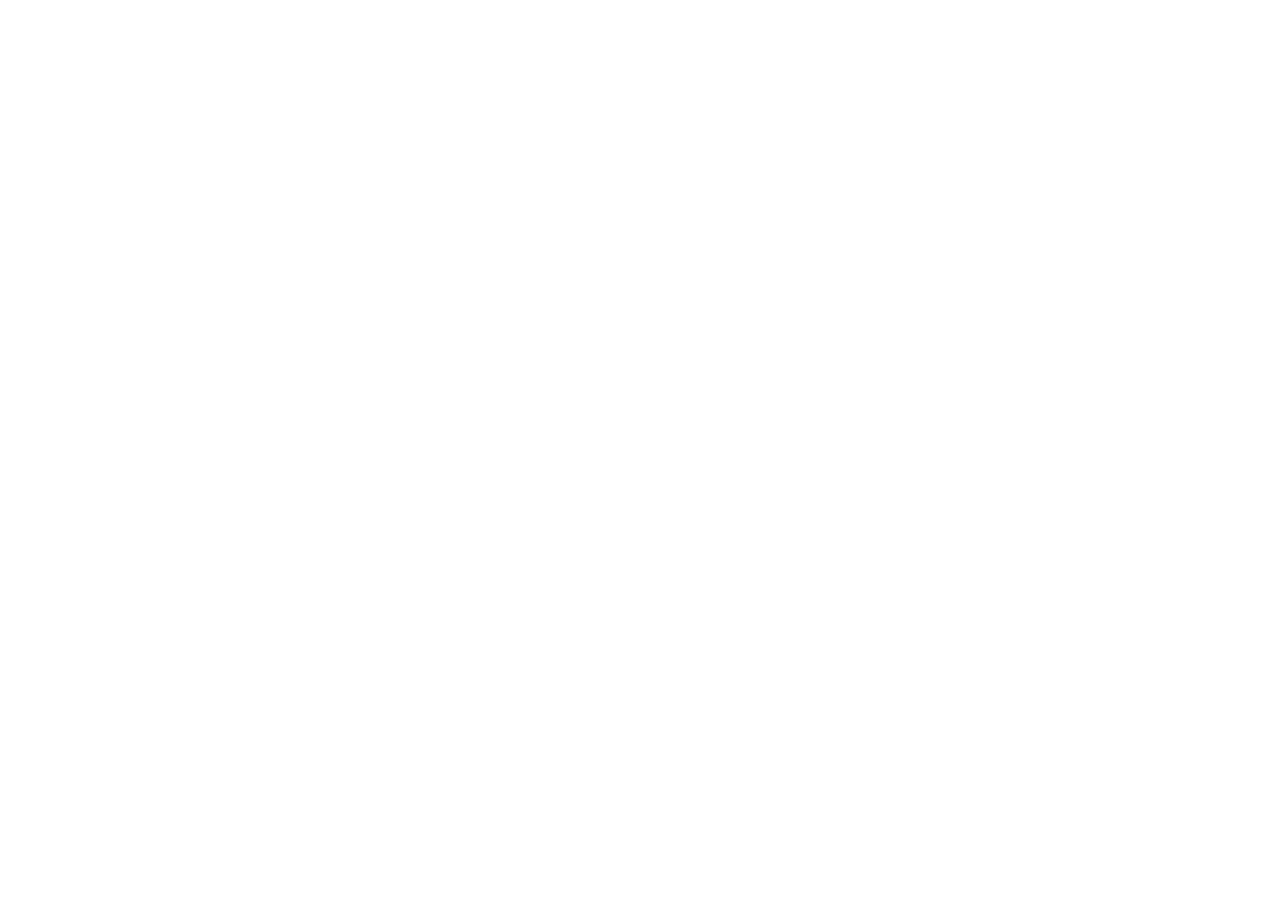
==== index.html @ f969d6a0 "start" ====
<!DOCTYPE html>
<html lang="it">
<head>
    <meta charset="UTF-8">
    <meta http-equiv="X-UA-Compatible" content="IE=edge">
    <meta name="viewport" content="width=device-width, initial-scale=1.0">
    <title>The Booleaner</title>
</head>
<body>
    <header>

    </header>

    <main>
        
    </main>
</body>
</html>
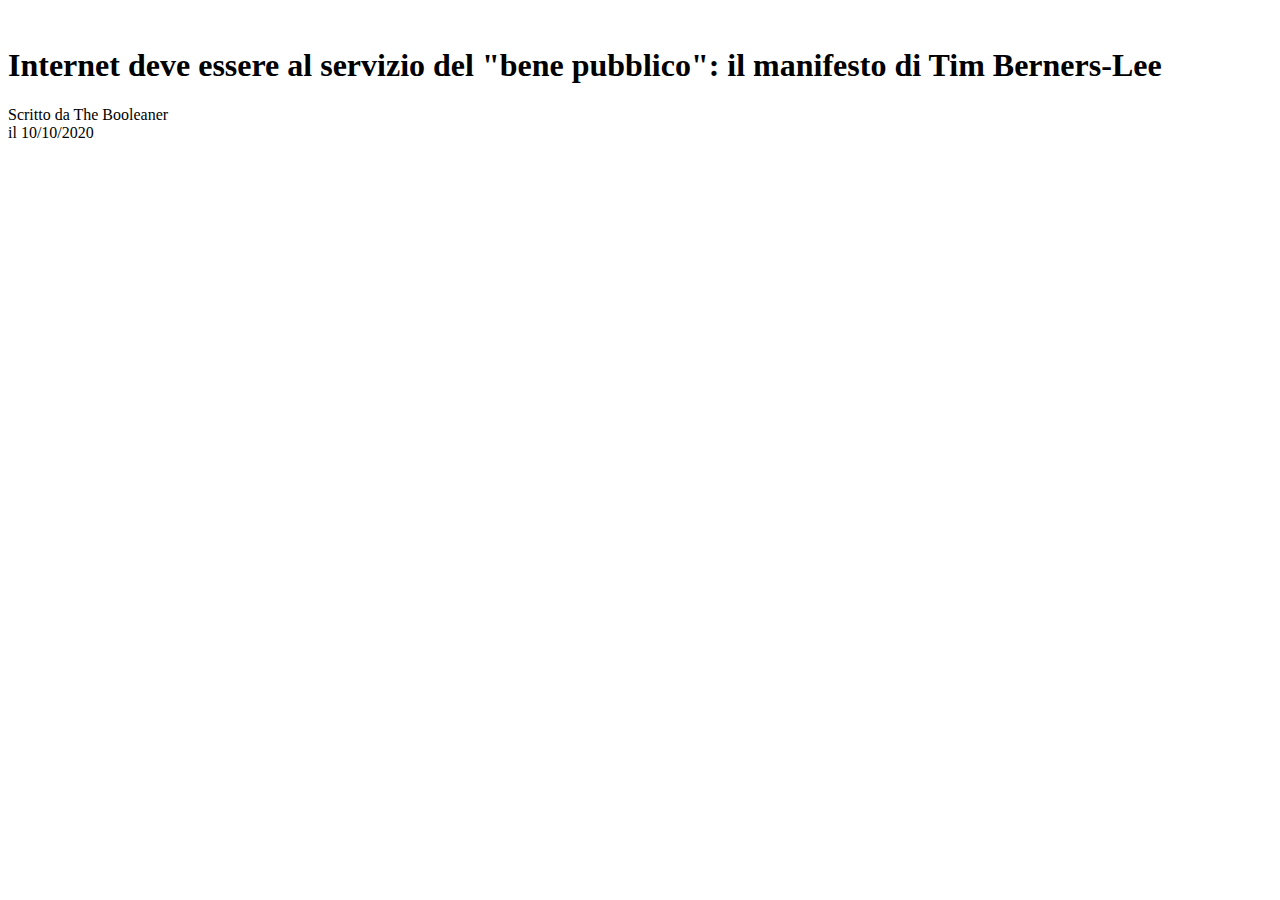
==== commit 01029858: "add header" ====
--- a/index.html
+++ b/index.html
@@ -5,14 +5,18 @@
     <meta http-equiv="X-UA-Compatible" content="IE=edge">
     <meta name="viewport" content="width=device-width, initial-scale=1.0">
     <title>The Booleaner</title>
+    <link rel="stylesheet" href="../html-css-booleaner/assets/style.css">
 </head>
 <body>
     <header>
-
+        <img src="../html-css-booleaner/img/logo.svg" alt="">
+        <h1 class="title">Internet deve essere al servizio del "bene pubblico": il manifesto di Tim Berners-Lee</h1>
+        <div class="header-text">Scritto da <span class="header-span">The Booleaner</span></div>
+        <div class="header-text">il 10/10/2020</div>
     </header>
 
     <main>
-        
+
     </main>
 </body>
 </html>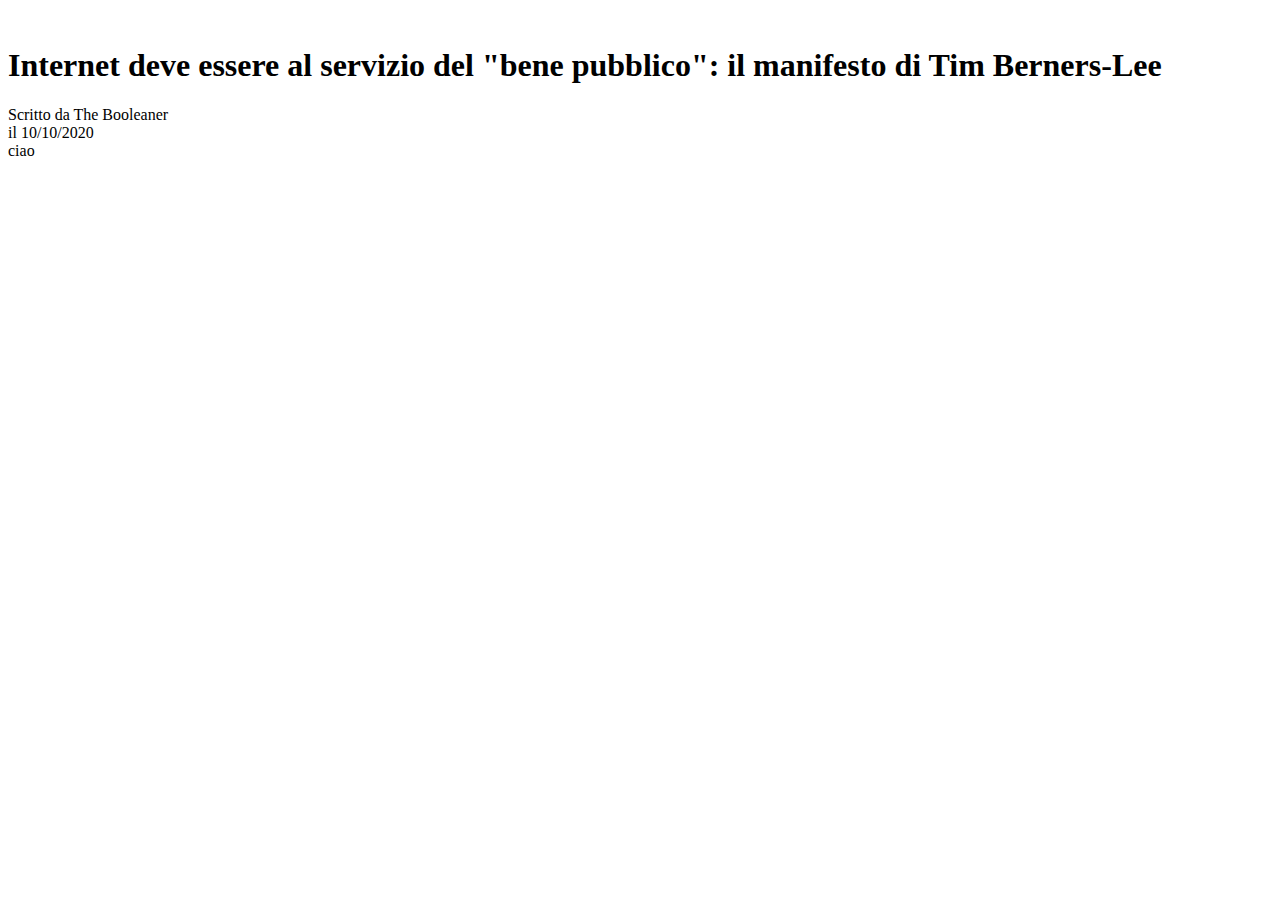
==== commit 78613b04: "errore" ====
--- a/index.html
+++ b/index.html
@@ -9,14 +9,18 @@
 </head>
 <body>
     <header>
-        <img src="../html-css-booleaner/img/logo.svg" alt="">
-        <h1 class="title">Internet deve essere al servizio del "bene pubblico": il manifesto di Tim Berners-Lee</h1>
+        <div>
+            <img src="../html-css-booleaner/img/logo.svg" alt="">
+            <h1 class="title">Internet deve essere al servizio del "bene pubblico": il manifesto di Tim Berners-Lee</h1>
+        </div>
         <div class="header-text">Scritto da <span class="header-span">The Booleaner</span></div>
         <div class="header-text">il 10/10/2020</div>
     </header>
 
     <main>
-
+        <div class="Tim-1">
+            ciao
+        </div>
     </main>
 </body>
 </html>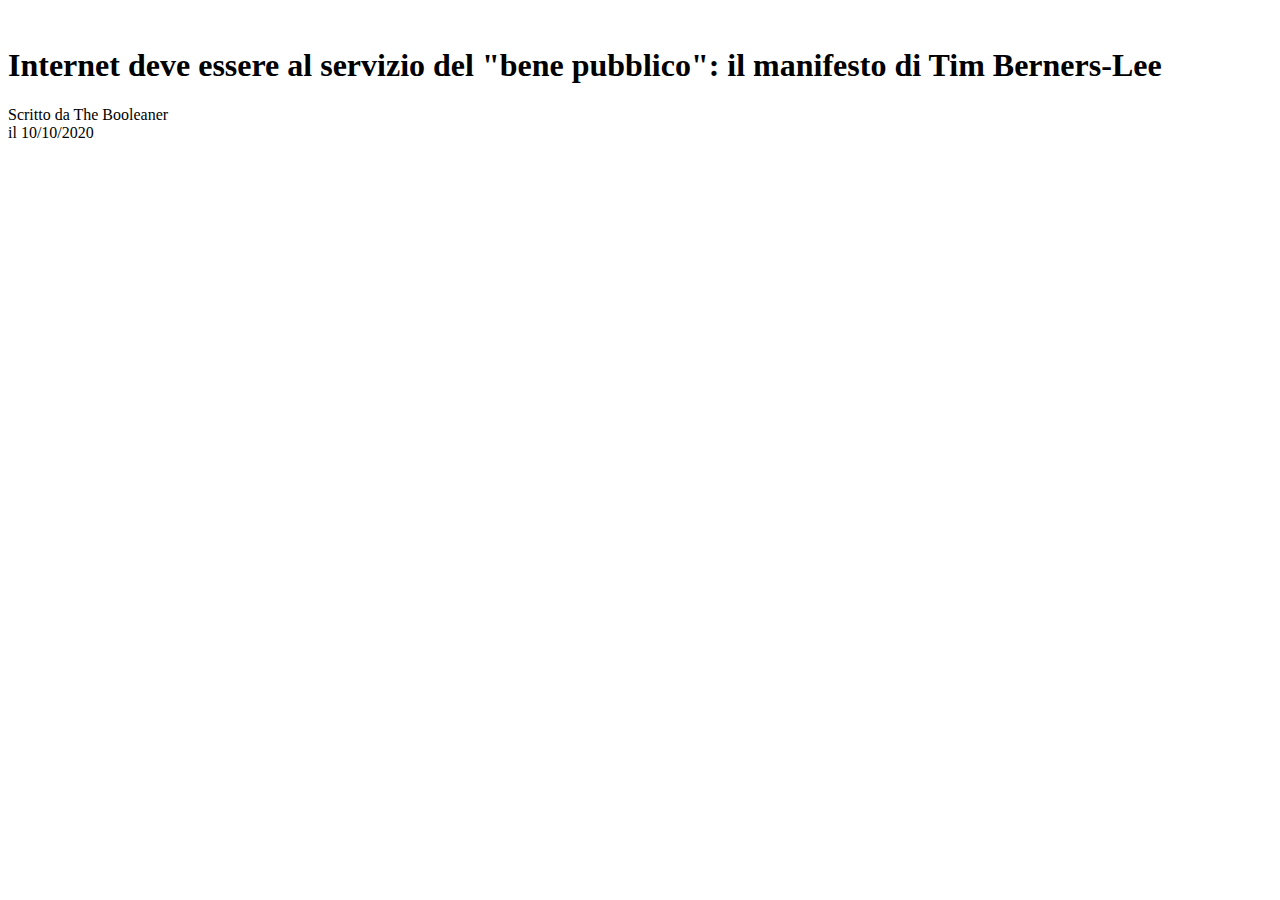
==== commit 4feed535: "header correct" ====
--- a/index.html
+++ b/index.html
@@ -9,17 +9,17 @@
 </head>
 <body>
     <header>
-        <div>
-            <img src="../html-css-booleaner/img/logo.svg" alt="">
-            <h1 class="title">Internet deve essere al servizio del "bene pubblico": il manifesto di Tim Berners-Lee</h1>
+        <div class="intestazione">
+            <img id="logo" src="../html-css-booleaner/img/logo.svg" alt="">
         </div>
+        <h1 class="title">Internet deve essere al servizio del "bene pubblico": il manifesto di Tim Berners-Lee</h1>
         <div class="header-text">Scritto da <span class="header-span">The Booleaner</span></div>
         <div class="header-text">il 10/10/2020</div>
     </header>
 
     <main>
         <div class="Tim-1">
-            ciao
+            
         </div>
     </main>
 </body>
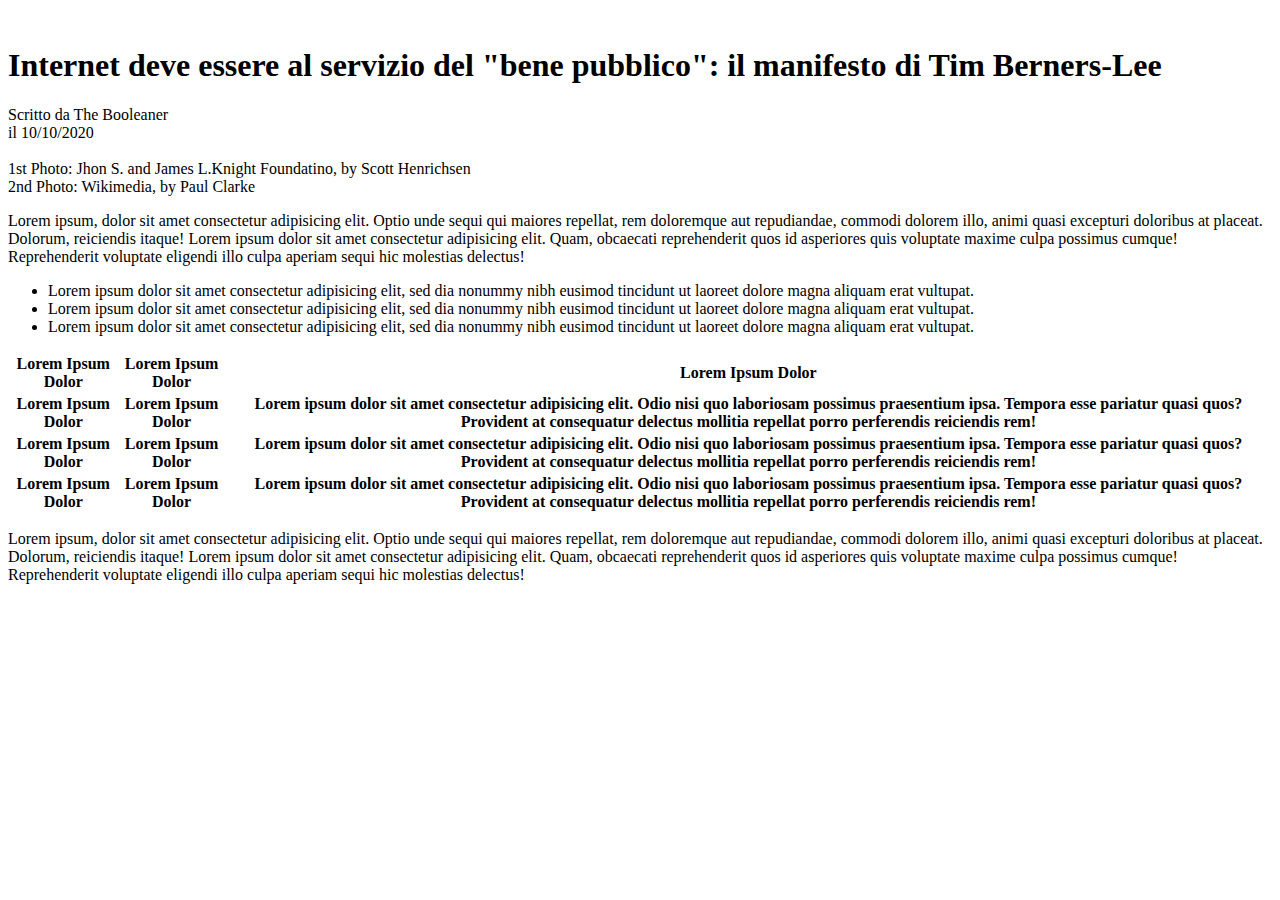
==== commit a25f23bb: "add photo, paragraphs and table" ====
--- a/index.html
+++ b/index.html
@@ -18,8 +18,70 @@
     </header>
 
     <main>
-        <div class="Tim-1">
-            
+        <div>
+            <div class="tim">
+                <img src="../html-css-booleaner/img/tim-1.jpg" alt="">
+                <img src="../html-css-booleaner/img/tim-2.jpg" alt="">
+            </div>
+            <div>
+                <span>
+                    1st Photo: Jhon S. and James L.Knight Foundatino, by Scott Henrichsen
+                </span>
+            </div>
+            <div>
+                <span>
+                    2nd Photo: Wikimedia, by Paul Clarke
+                </span>
+            </div>
+        </div>
+
+        <div>
+            <p>Lorem ipsum, dolor sit amet consectetur adipisicing elit. Optio unde sequi qui maiores repellat, rem doloremque aut repudiandae, commodi dolorem illo, animi quasi excepturi doloribus at placeat. Dolorum, reiciendis itaque! <span class="border-1">Lorem ipsum dolor sit amet consectetur adipisicing elit.</span> Quam, obcaecati reprehenderit quos id asperiores quis voluptate maxime culpa possimus cumque! Reprehenderit voluptate eligendi illo culpa aperiam sequi hic molestias delectus!</p>
+            <ul>
+                <li>
+                    Lorem ipsum dolor sit amet consectetur adipisicing elit, sed dia nonummy nibh eusimod tincidunt ut laoreet dolore magna aliquam erat vultupat.
+                </li>
+                <li>
+                    Lorem ipsum dolor sit amet consectetur adipisicing elit, sed dia nonummy nibh eusimod tincidunt ut laoreet dolore magna aliquam erat vultupat.
+
+                </li>
+                <li>
+                    Lorem ipsum dolor sit amet consectetur adipisicing elit, sed dia nonummy nibh eusimod tincidunt ut laoreet dolore magna aliquam erat vultupat.
+                </li>
+            </ul>
+        </div>
+
+        <div>
+            <table>
+                <thead class="colore-tabella">
+                    <tr>
+                        <th class="colonna">Lorem Ipsum Dolor</th>
+                        <th class="colonna">Lorem Ipsum Dolor</th>
+                        <th class="colonna">Lorem Ipsum Dolor</th>
+                    </tr>
+                </thead>
+                <tbody>
+                    <tr class="blue">
+                        <th>Lorem Ipsum Dolor</th>
+                        <th>Lorem Ipsum Dolor</th>
+                        <th>Lorem ipsum dolor sit amet consectetur adipisicing elit. Odio nisi quo laboriosam possimus praesentium ipsa. Tempora esse pariatur quasi quos? Provident at consequatur delectus mollitia repellat porro perferendis reiciendis rem!</th>
+                    </tr>
+                    <tr>
+                        <th>Lorem Ipsum Dolor</th>
+                        <th>Lorem Ipsum Dolor</th>
+                        <th>Lorem ipsum dolor sit amet consectetur adipisicing elit. Odio nisi quo laboriosam possimus praesentium ipsa. Tempora esse pariatur quasi quos? Provident at consequatur delectus mollitia repellat porro perferendis reiciendis rem!</th>
+                    </tr>
+                    <tr class="blue">
+                        <th>Lorem Ipsum Dolor</th>
+                        <th>Lorem Ipsum Dolor</th>
+                        <th>Lorem ipsum dolor sit amet consectetur adipisicing elit. Odio nisi quo laboriosam possimus praesentium ipsa. Tempora esse pariatur quasi quos? Provident at consequatur delectus mollitia repellat porro perferendis reiciendis rem!</th>
+                    </tr>
+                </tbody>
+            </table>
+        </div>
+
+        <div>
+            <p>Lorem ipsum, dolor sit amet consectetur adipisicing elit. Optio unde sequi qui maiores repellat, rem doloremque aut repudiandae, commodi dolorem illo, animi quasi excepturi doloribus at placeat. Dolorum, reiciendis itaque! <span class="border-1">Lorem ipsum dolor sit amet consectetur adipisicing elit.</span> Quam, obcaecati reprehenderit quos id asperiores quis voluptate maxime culpa possimus cumque! Reprehenderit voluptate eligendi illo culpa aperiam sequi hic molestias delectus!</p>
         </div>
     </main>
 </body>
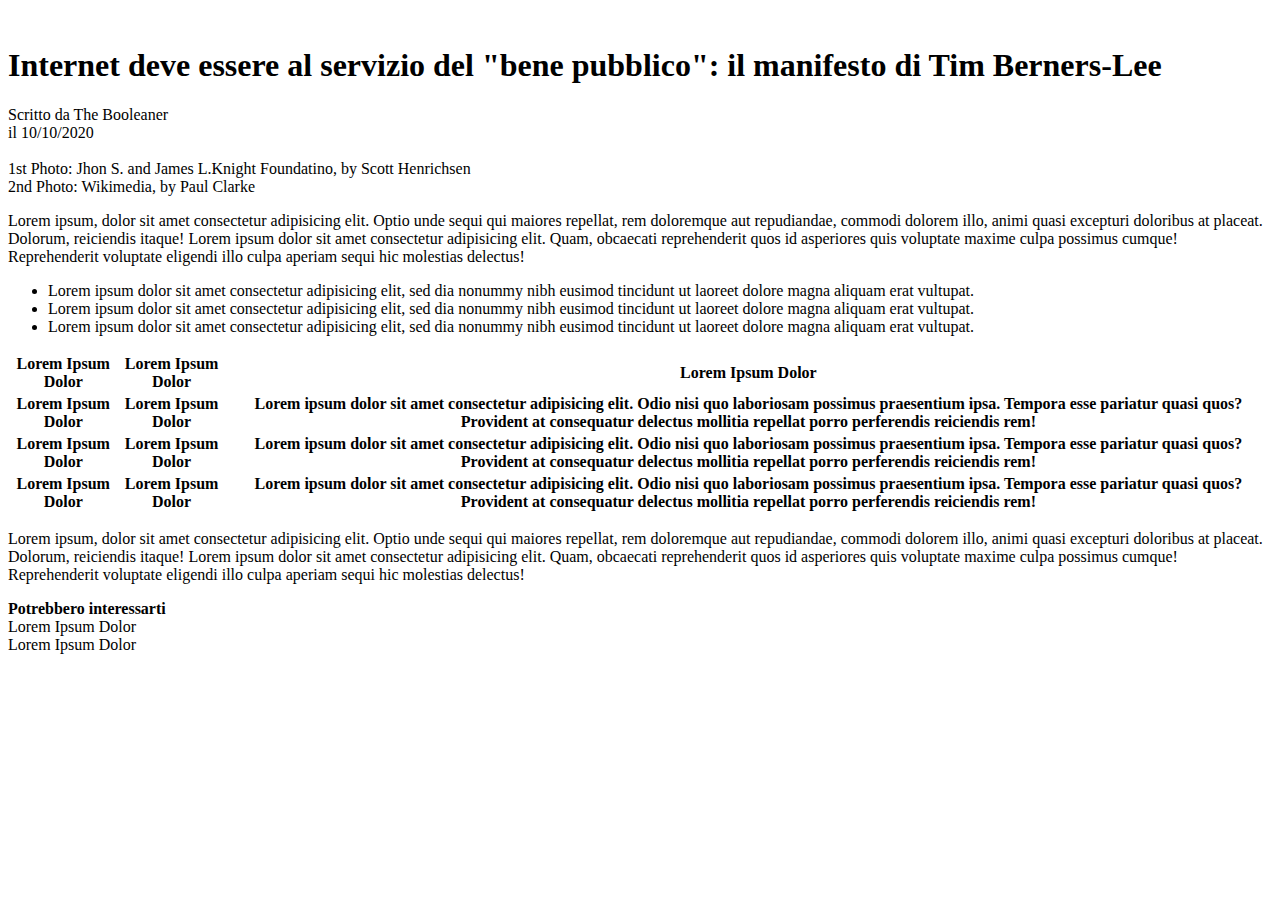
==== commit 82318245: "esercizio finito, con ultime correzioni da fare" ====
--- a/index.html
+++ b/index.html
@@ -83,6 +83,18 @@
         <div>
             <p>Lorem ipsum, dolor sit amet consectetur adipisicing elit. Optio unde sequi qui maiores repellat, rem doloremque aut repudiandae, commodi dolorem illo, animi quasi excepturi doloribus at placeat. Dolorum, reiciendis itaque! <span class="border-1">Lorem ipsum dolor sit amet consectetur adipisicing elit.</span> Quam, obcaecati reprehenderit quos id asperiores quis voluptate maxime culpa possimus cumque! Reprehenderit voluptate eligendi illo culpa aperiam sequi hic molestias delectus!</p>
         </div>
+        <span class="span-image"><strong>Potrebbero interessarti</strong><span></span>
+        <div class="blocco">
+            <div class="img-1">
+                <span id="testo-immagine-monitor">Lorem Ipsum Dolor</span>
+            </div>
+        </div>
+
+        <div class="blocco">
+            <div class="img-2">
+                <span id="testo-immagine-monitor">Lorem Ipsum Dolor</span>
+            </div>
+        </div>
     </main>
 </body>
 </html>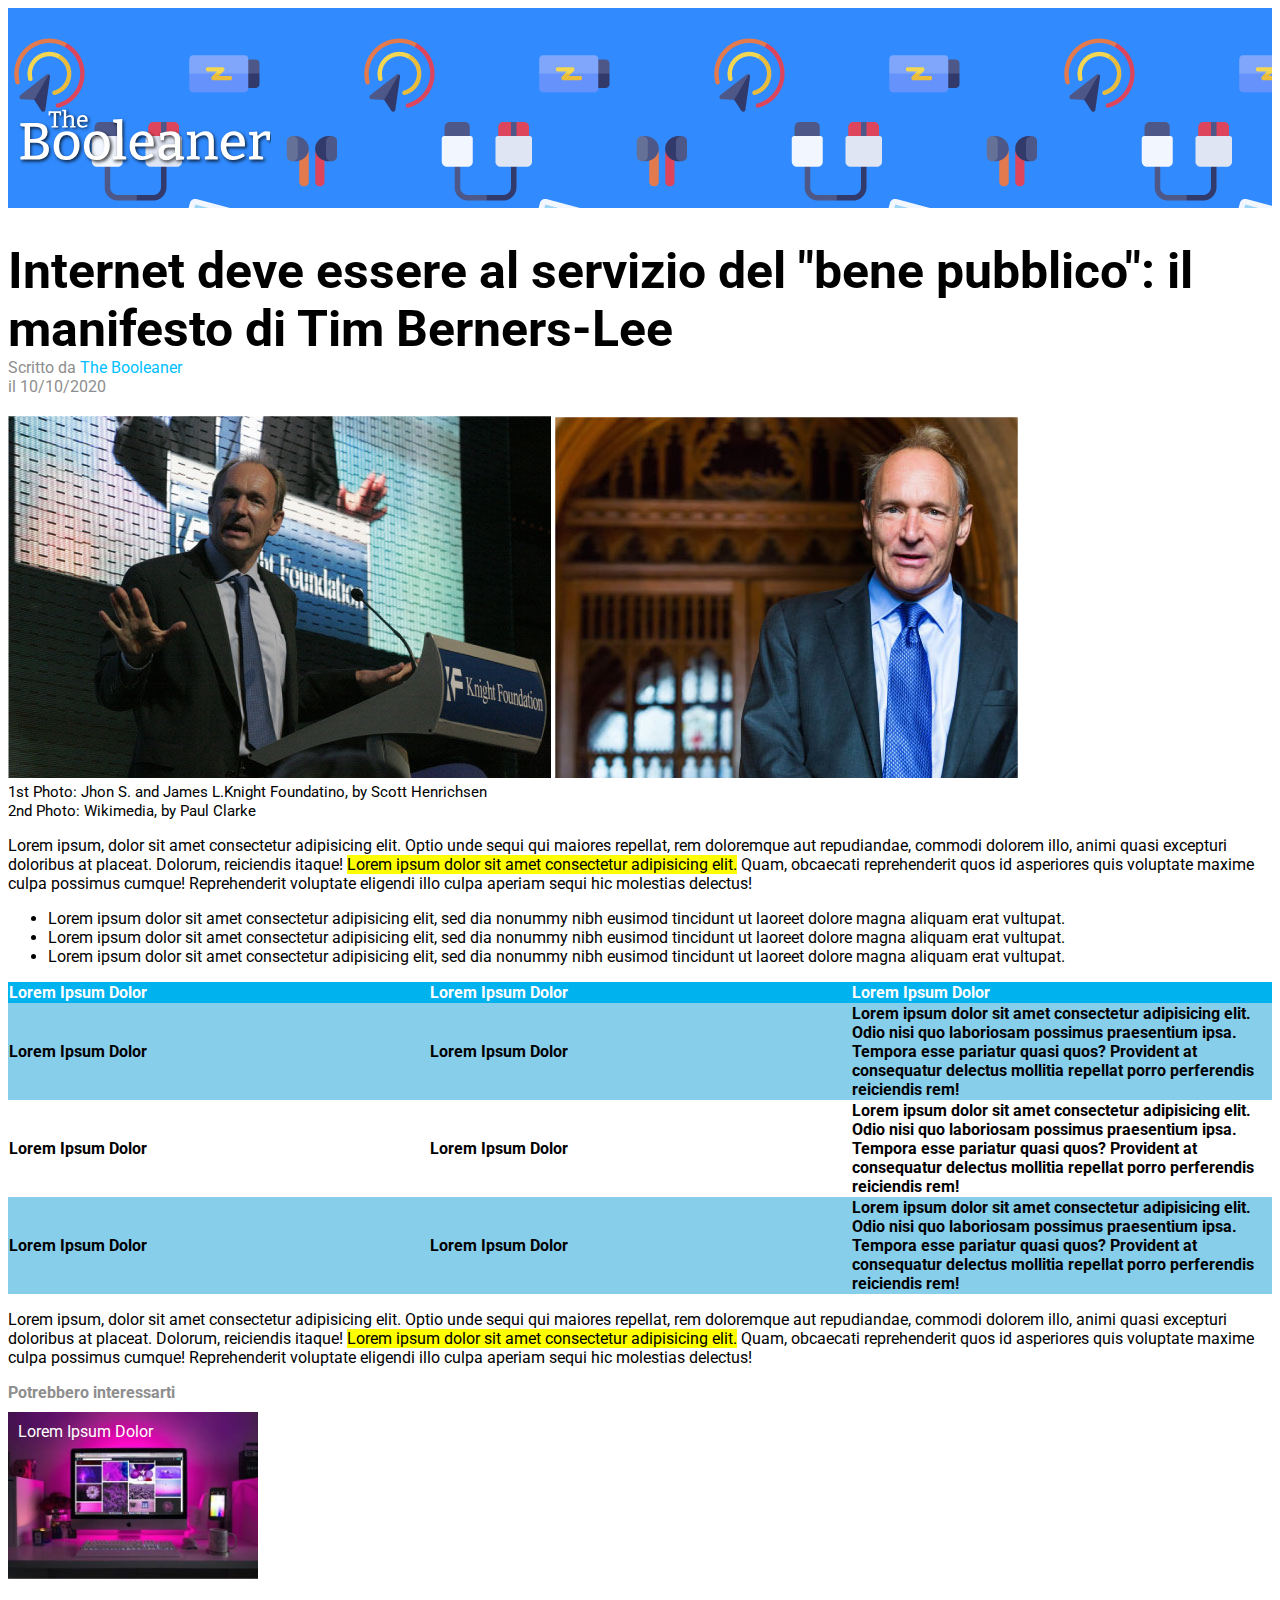
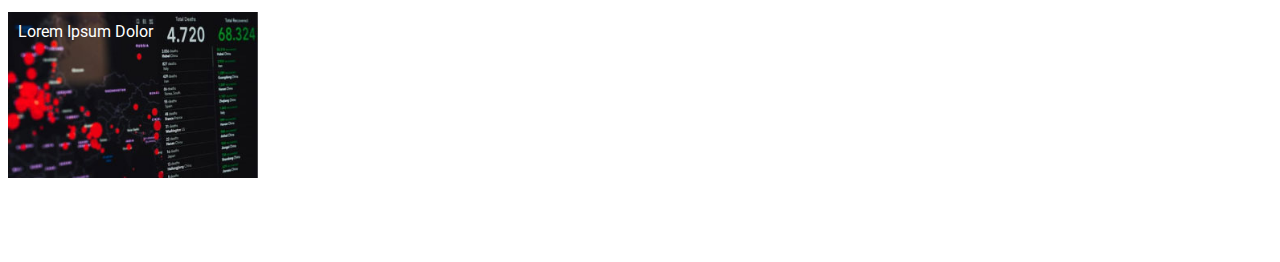
==== commit 5a05759e: "fix link css and img" ====
--- a/index.html
+++ b/index.html
@@ -1,100 +1,156 @@
 <!DOCTYPE html>
 <html lang="it">
-<head>
-    <meta charset="UTF-8">
-    <meta http-equiv="X-UA-Compatible" content="IE=edge">
-    <meta name="viewport" content="width=device-width, initial-scale=1.0">
+  <head>
+    <meta charset="UTF-8" />
+    <meta http-equiv="X-UA-Compatible" content="IE=edge" />
+    <meta name="viewport" content="width=device-width, initial-scale=1.0" />
     <title>The Booleaner</title>
-    <link rel="stylesheet" href="../html-css-booleaner/assets/style.css">
-</head>
-<body>
+    <link rel="stylesheet" href="assets/style.css" />
+    <link rel="preconnect" href="https://fonts.googleapis.com" />
+    <link rel="preconnect" href="https://fonts.gstatic.com" crossorigin />
+    <link
+      href="https://fonts.googleapis.com/css2?family=Roboto&family=Ubuntu:ital@1&display=swap"
+      rel="stylesheet"
+    />
+  </head>
+  <body>
     <header>
-        <div class="intestazione">
-            <img id="logo" src="../html-css-booleaner/img/logo.svg" alt="">
-        </div>
-        <h1 class="title">Internet deve essere al servizio del "bene pubblico": il manifesto di Tim Berners-Lee</h1>
-        <div class="header-text">Scritto da <span class="header-span">The Booleaner</span></div>
-        <div class="header-text">il 10/10/2020</div>
+      <div class="intestazione">
+        <img id="logo" src="img/logo.svg" alt="" />
+      </div>
+      <h1 class="title">
+        Internet deve essere al servizio del "bene pubblico": il manifesto di
+        Tim Berners-Lee
+      </h1>
+      <div class="header-text">
+        Scritto da <span class="header-span">The Booleaner</span>
+      </div>
+      <div class="header-text">il 10/10/2020</div>
     </header>
 
     <main>
+      <div>
+        <div class="tim">
+          <img src="img/tim-1.jpg" alt="" />
+          <img src="img/tim-2.jpg" alt="" />
+        </div>
         <div>
-            <div class="tim">
-                <img src="../html-css-booleaner/img/tim-1.jpg" alt="">
-                <img src="../html-css-booleaner/img/tim-2.jpg" alt="">
-            </div>
-            <div>
-                <span>
-                    1st Photo: Jhon S. and James L.Knight Foundatino, by Scott Henrichsen
-                </span>
-            </div>
-            <div>
-                <span>
-                    2nd Photo: Wikimedia, by Paul Clarke
-                </span>
-            </div>
+          <span class="descritions">
+            1st Photo: Jhon S. and James L.Knight Foundatino, by Scott
+            Henrichsen
+          </span>
         </div>
+        <div>
+          <span class="descritions">
+            2nd Photo: Wikimedia, by Paul Clarke
+          </span>
+        </div>
+      </div>
 
-        <div>
-            <p>Lorem ipsum, dolor sit amet consectetur adipisicing elit. Optio unde sequi qui maiores repellat, rem doloremque aut repudiandae, commodi dolorem illo, animi quasi excepturi doloribus at placeat. Dolorum, reiciendis itaque! <span class="border-1">Lorem ipsum dolor sit amet consectetur adipisicing elit.</span> Quam, obcaecati reprehenderit quos id asperiores quis voluptate maxime culpa possimus cumque! Reprehenderit voluptate eligendi illo culpa aperiam sequi hic molestias delectus!</p>
-            <ul>
-                <li>
-                    Lorem ipsum dolor sit amet consectetur adipisicing elit, sed dia nonummy nibh eusimod tincidunt ut laoreet dolore magna aliquam erat vultupat.
-                </li>
-                <li>
-                    Lorem ipsum dolor sit amet consectetur adipisicing elit, sed dia nonummy nibh eusimod tincidunt ut laoreet dolore magna aliquam erat vultupat.
+      <div>
+        <p>
+          Lorem ipsum, dolor sit amet consectetur adipisicing elit. Optio unde
+          sequi qui maiores repellat, rem doloremque aut repudiandae, commodi
+          dolorem illo, animi quasi excepturi doloribus at placeat. Dolorum,
+          reiciendis itaque!
+          <span class="border-1"
+            >Lorem ipsum dolor sit amet consectetur adipisicing elit.</span
+          >
+          Quam, obcaecati reprehenderit quos id asperiores quis voluptate maxime
+          culpa possimus cumque! Reprehenderit voluptate eligendi illo culpa
+          aperiam sequi hic molestias delectus!
+        </p>
+        <ul>
+          <li>
+            Lorem ipsum dolor sit amet consectetur adipisicing elit, sed dia
+            nonummy nibh eusimod tincidunt ut laoreet dolore magna aliquam erat
+            vultupat.
+          </li>
+          <li>
+            Lorem ipsum dolor sit amet consectetur adipisicing elit, sed dia
+            nonummy nibh eusimod tincidunt ut laoreet dolore magna aliquam erat
+            vultupat.
+          </li>
+          <li>
+            Lorem ipsum dolor sit amet consectetur adipisicing elit, sed dia
+            nonummy nibh eusimod tincidunt ut laoreet dolore magna aliquam erat
+            vultupat.
+          </li>
+        </ul>
+      </div>
 
-                </li>
-                <li>
-                    Lorem ipsum dolor sit amet consectetur adipisicing elit, sed dia nonummy nibh eusimod tincidunt ut laoreet dolore magna aliquam erat vultupat.
-                </li>
-            </ul>
+      <div>
+        <table>
+          <thead class="colore-tabella">
+            <tr>
+              <th class="colonna">Lorem Ipsum Dolor</th>
+              <th class="colonna">Lorem Ipsum Dolor</th>
+              <th class="colonna">Lorem Ipsum Dolor</th>
+            </tr>
+          </thead>
+          <tbody>
+            <tr class="blue">
+              <th>Lorem Ipsum Dolor</th>
+              <th>Lorem Ipsum Dolor</th>
+              <th>
+                Lorem ipsum dolor sit amet consectetur adipisicing elit. Odio
+                nisi quo laboriosam possimus praesentium ipsa. Tempora esse
+                pariatur quasi quos? Provident at consequatur delectus mollitia
+                repellat porro perferendis reiciendis rem!
+              </th>
+            </tr>
+            <tr>
+              <th>Lorem Ipsum Dolor</th>
+              <th>Lorem Ipsum Dolor</th>
+              <th>
+                Lorem ipsum dolor sit amet consectetur adipisicing elit. Odio
+                nisi quo laboriosam possimus praesentium ipsa. Tempora esse
+                pariatur quasi quos? Provident at consequatur delectus mollitia
+                repellat porro perferendis reiciendis rem!
+              </th>
+            </tr>
+            <tr class="blue">
+              <th>Lorem Ipsum Dolor</th>
+              <th>Lorem Ipsum Dolor</th>
+              <th>
+                Lorem ipsum dolor sit amet consectetur adipisicing elit. Odio
+                nisi quo laboriosam possimus praesentium ipsa. Tempora esse
+                pariatur quasi quos? Provident at consequatur delectus mollitia
+                repellat porro perferendis reiciendis rem!
+              </th>
+            </tr>
+          </tbody>
+        </table>
+      </div>
+
+      <div>
+        <p>
+          Lorem ipsum, dolor sit amet consectetur adipisicing elit. Optio unde
+          sequi qui maiores repellat, rem doloremque aut repudiandae, commodi
+          dolorem illo, animi quasi excepturi doloribus at placeat. Dolorum,
+          reiciendis itaque!
+          <span class="border-1"
+            >Lorem ipsum dolor sit amet consectetur adipisicing elit.</span
+          >
+          Quam, obcaecati reprehenderit quos id asperiores quis voluptate maxime
+          culpa possimus cumque! Reprehenderit voluptate eligendi illo culpa
+          aperiam sequi hic molestias delectus!
+        </p>
+      </div>
+      <div class="div-image">
+        <strong>Potrebbero interessarti</strong>
+      </div>
+      <div class="blocco">
+        <div class="img-1">
+          <span id="testo-immagine-monitor1">Lorem Ipsum Dolor</span>
         </div>
+      </div>
 
-        <div>
-            <table>
-                <thead class="colore-tabella">
-                    <tr>
-                        <th class="colonna">Lorem Ipsum Dolor</th>
-                        <th class="colonna">Lorem Ipsum Dolor</th>
-                        <th class="colonna">Lorem Ipsum Dolor</th>
-                    </tr>
-                </thead>
-                <tbody>
-                    <tr class="blue">
-                        <th>Lorem Ipsum Dolor</th>
-                        <th>Lorem Ipsum Dolor</th>
-                        <th>Lorem ipsum dolor sit amet consectetur adipisicing elit. Odio nisi quo laboriosam possimus praesentium ipsa. Tempora esse pariatur quasi quos? Provident at consequatur delectus mollitia repellat porro perferendis reiciendis rem!</th>
-                    </tr>
-                    <tr>
-                        <th>Lorem Ipsum Dolor</th>
-                        <th>Lorem Ipsum Dolor</th>
-                        <th>Lorem ipsum dolor sit amet consectetur adipisicing elit. Odio nisi quo laboriosam possimus praesentium ipsa. Tempora esse pariatur quasi quos? Provident at consequatur delectus mollitia repellat porro perferendis reiciendis rem!</th>
-                    </tr>
-                    <tr class="blue">
-                        <th>Lorem Ipsum Dolor</th>
-                        <th>Lorem Ipsum Dolor</th>
-                        <th>Lorem ipsum dolor sit amet consectetur adipisicing elit. Odio nisi quo laboriosam possimus praesentium ipsa. Tempora esse pariatur quasi quos? Provident at consequatur delectus mollitia repellat porro perferendis reiciendis rem!</th>
-                    </tr>
-                </tbody>
-            </table>
+      <div class="blocco">
+        <div class="img-2">
+          <span id="testo-immagine-monitor2">Lorem Ipsum Dolor</span>
         </div>
-
-        <div>
-            <p>Lorem ipsum, dolor sit amet consectetur adipisicing elit. Optio unde sequi qui maiores repellat, rem doloremque aut repudiandae, commodi dolorem illo, animi quasi excepturi doloribus at placeat. Dolorum, reiciendis itaque! <span class="border-1">Lorem ipsum dolor sit amet consectetur adipisicing elit.</span> Quam, obcaecati reprehenderit quos id asperiores quis voluptate maxime culpa possimus cumque! Reprehenderit voluptate eligendi illo culpa aperiam sequi hic molestias delectus!</p>
-        </div>
-        <span class="span-image"><strong>Potrebbero interessarti</strong><span></span>
-        <div class="blocco">
-            <div class="img-1">
-                <span id="testo-immagine-monitor">Lorem Ipsum Dolor</span>
-            </div>
-        </div>
-
-        <div class="blocco">
-            <div class="img-2">
-                <span id="testo-immagine-monitor">Lorem Ipsum Dolor</span>
-            </div>
-        </div>
+      </div>
     </main>
-</body>
-</html>+  </body>
+</html>
--- a/assets/style.css
+++ b/assets/style.css
@@ -0,0 +1,100 @@
+body{
+    font-family: 'Roboto', sans-serif;
+    font-family: 'Ubuntu' sans-serif;
+}
+
+.intestazione{
+    background-image: url(../img/pattern.png);
+    height: 200px;
+    background-color: hsla(214, 100%, 50%, 0.808);
+}
+
+#logo{
+    width: 20%;
+    padding-top: 100px;
+    padding-left: 10px;
+}
+
+.title{
+    font-size: 50px;
+    margin-bottom: 0;
+}
+
+.header-text{
+    color: #8E8E8E;
+}
+
+.header-span{
+    color: #00BFFF;
+}
+
+.tim{
+    margin-top: 20px;
+}
+
+.descritions{
+    font-size: 15px;
+}
+
+.border-1{
+    background-color: yellow;
+}
+
+table{
+    width: 100%;
+    border-spacing: 0;
+}
+
+.colore-tabella{
+    color: white;
+    background-color: #00B2EE;
+}
+
+.colonna{
+    width: 25%;
+    text-align: left;
+}
+
+th{
+    text-align: left;
+}
+
+.blue{
+    background-color: #87CEEB;
+}
+
+.blocco{
+    width: 250px;
+    height: 200px;
+
+}
+
+.div-image{
+    color: #8E8E8E;
+    margin-bottom: 10px;
+}
+
+.img-1{
+   width: 250px;
+   height: 250px;
+   background-image: url(../img/monitor.jpg);
+   background-size: 100%;
+   background-repeat: no-repeat;
+   position: relative;
+}
+
+.img-2{
+    width: 250px;
+    height: 250px;
+    background-image: url(..//img/graph.jpg);
+    background-size: 100%;
+    background-repeat: no-repeat;
+    position: relative;
+ }
+
+#testo-immagine-monitor1, #testo-immagine-monitor2{
+    color: white;
+    padding-left: 10px;
+    padding-top: 10px;
+    position: absolute;
+}